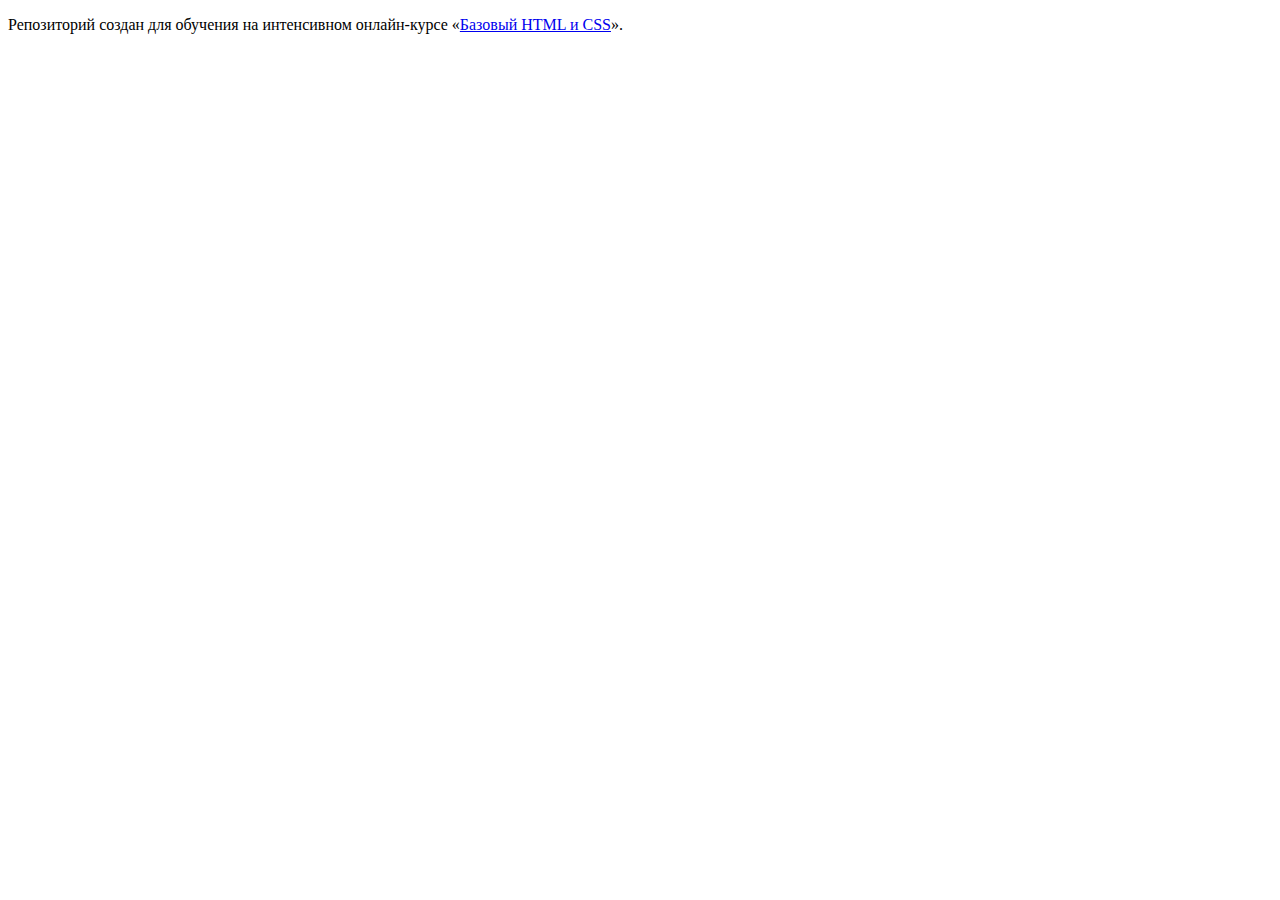
==== index.html @ 9cfe4d12 ":hatching_chick:" ====
<!DOCTYPE html>
<html lang="ru">
  <head>
    <meta charset="utf-8">
    <title>HTML Academy: Барбершоп</title>
  </head>
  <body>

    <p>Репозиторий создан для обучения на интенсивном онлайн‑курсе «<a href="https://htmlacademy.ru/intensive/htmlcss">Базовый HTML и CSS</a>».</p>

  </body>
</html>
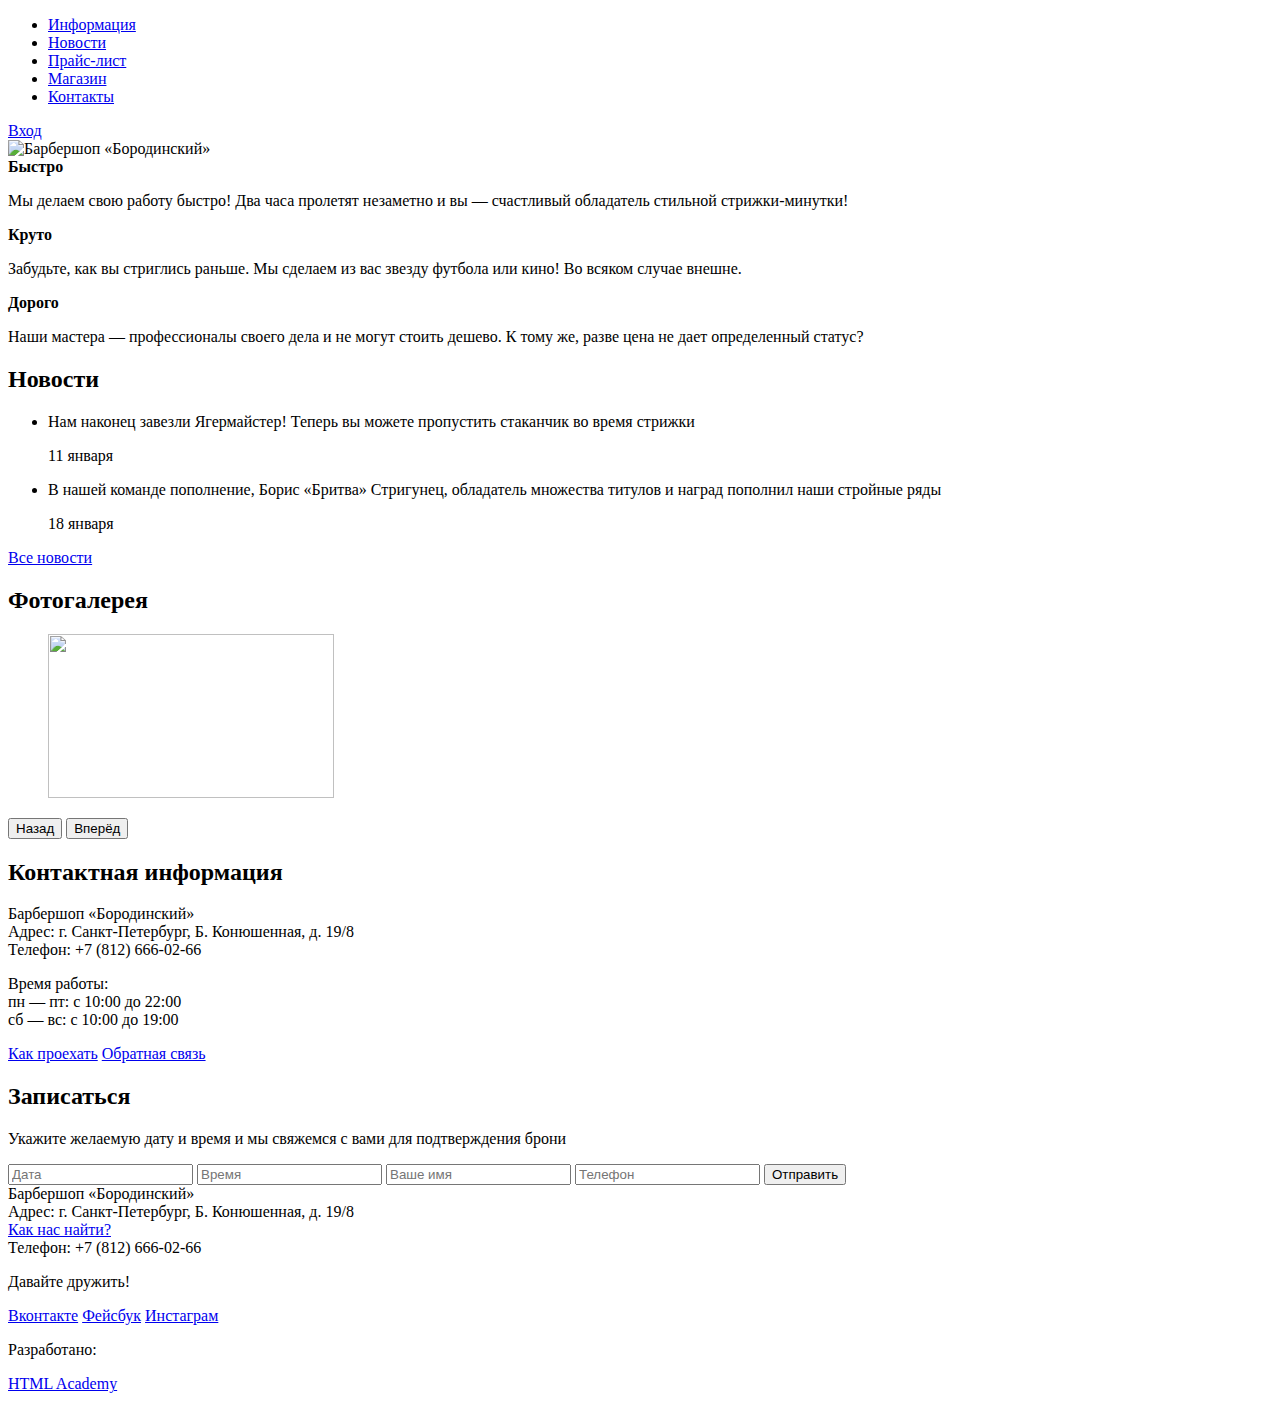
==== commit 0d9f490a: "add index.html" ====
--- a/index.html
+++ b/index.html
@@ -2,11 +2,127 @@
 <html lang="ru">
   <head>
     <meta charset="utf-8">
-    <title>HTML Academy: Барбершоп</title>
+    <title>Барбершоп «Бородинский»</title>
   </head>
   <body>
-
-    <p>Репозиторий создан для обучения на интенсивном онлайн‑курсе «<a href="https://htmlacademy.ru/intensive/htmlcss">Базовый HTML и CSS</a>».</p>
-
+    <header class="main-header">
+      <div class="container">
+        <nav class="main-navigation">
+          <ul>
+            <li>
+              <a href="#">Информация</a>
+            </li>
+            <li>
+              <a href="#">Новости</a>
+            </li>
+            <li>
+              <a href="#">Прайс-лист</a>
+            </li>
+            <li>
+              <a href="#">Магазин</a>
+            </li>
+            <li>
+              <a href="#">Контакты</a>
+            </li>
+          </ul>
+        </nav>
+        <div class="user-block">
+          <a class="login" href="#">Вход</a>
+        </div>
+      </div>
+    </header>
+    <main class="container">
+      <div class="index-logo">
+        <img src="img/index-logo.png" width="368" height="204" alt="Барбершоп «Бородинский»">
+      </div>
+      <section class="features">
+        <div class="features-item">
+          <b class="features-name">Быстро</b>
+          <p>Мы делаем свою работу быстро! Два часа пролетят незаметно и вы — счастливый обладатель стильной стрижки-минутки!</p>
+        </div>
+        <div class="features-item">
+          <b class="features-name">Круто</b>
+          <p>Забудьте, как вы стриглись раньше. Мы сделаем из вас звезду футбола или кино! Во всяком случае внешне.</p>
+        </div>
+        <div class="features-item">
+          <b class="features-name">Дорого</b>
+          <p>Наши мастера — профессионалы своего дела и не могут стоить дешево. К тому же, разве цена не дает определенный статус?</p>
+        </div>
+      </section>
+      <div class="index-content">
+        <div class="index-content-left">
+          <h2 class="index-content-title">Новости</h2>
+          <ul class="news-preview">
+            <li>
+              <p>Нам наконец завезли Ягермайстер! Теперь вы можете пропустить стаканчик во время стрижки</p>
+              <time datetime="2016-01-11">11 января</time>
+            </li>
+            <li>
+              <p>В нашей команде пополнение, Борис «Бритва» Стригунец, обладатель множества титулов и наград пополнил наши стройные ряды</p>
+              <time datetime="2016-01-18">18 января</time>
+            </li>
+          </ul>
+          <a class="btn" href="#">Все новости</a>
+        </div>
+        <div class="index-content-right">
+          <h2 class="index-content-title">Фотогалерея</h2>
+          <div class="gallery">
+            <figure class="gallery-content">
+              <img src="img/photo-1.jpg" width="286" height="164" alt="">
+            </figure>
+            <button class="btn gallery-prev" type="button">Назад</button>
+            <button class="btn gallery-next" type="button">Вперёд</button>
+          </div>
+        </div>
+      </div>
+      <div class="index-content">
+        <div class="index-content-left">
+          <h2 class="index-content-title">Контактная информация</h2>
+          <p>
+            Барбершоп «Бородинский»<br>
+            Адрес: г. Санкт-Петербург, Б. Конюшенная, д. 19/8<br>
+            Телефон: +7 (812) 666-02-66
+          </p>
+          <p>
+            Время работы:<br>
+            пн — пт: с 10:00 до 22:00<br>
+            сб — вс: с 10:00 до 19:00
+          </p>
+          <a class="btn" href="#">Как проехать</a>
+          <a class="btn" href="#">Обратная связь</a>
+        </div>
+        <div class="index-content-right">
+          <h2 class="index-content-title">Записаться</h2>
+          <p>Укажите желаемую дату и время и мы свяжемся с вами для подтверждения брони</p>
+          <form class="appointment-form" action="https://echo.htmlacademy.ru" method="post">
+            <input type="text" name="date" value="" placeholder="Дата">
+            <input type="text" name="time" value="" placeholder="Время">
+            <input type="text" name="name" value="" placeholder="Ваше имя">
+            <input type="tel" name="phone" value="" placeholder="Телефон">
+            <button class="btn" type="submit">Отправить</button>
+          </form>
+        </div>
+      </div>
+    </main>
+    <footer class="main-footer">
+      <div class="container">
+        <section class="footer-contacts">
+          Барбершоп «Бородинский»<br>
+          Адрес: г. Санкт-Петербург, Б. Конюшенная, д. 19/8<br>
+          <a href="#">Как нас найти?</a><br>
+          Телефон: +7 (812) 666-02-66
+        </section>
+        <section class="footer-social">
+          <p>Давайте дружить!</p>
+          <a class="social-btn social-btn-vk" href="#">Вконтакте</a>
+          <a class="social-btn social-btn-fb" href="#">Фейсбук</a>
+          <a class="social-btn social-btn-inst" href="#">Инстаграм</a>
+        </section>
+        <section class="footer-copyright">
+          <p>Разработано:</p>
+          <a class="btn" href="https://htmlacademy.ru">HTML Academy</a>
+        </section>
+      </div>
+    </footer>
   </body>
-</html>
+</html>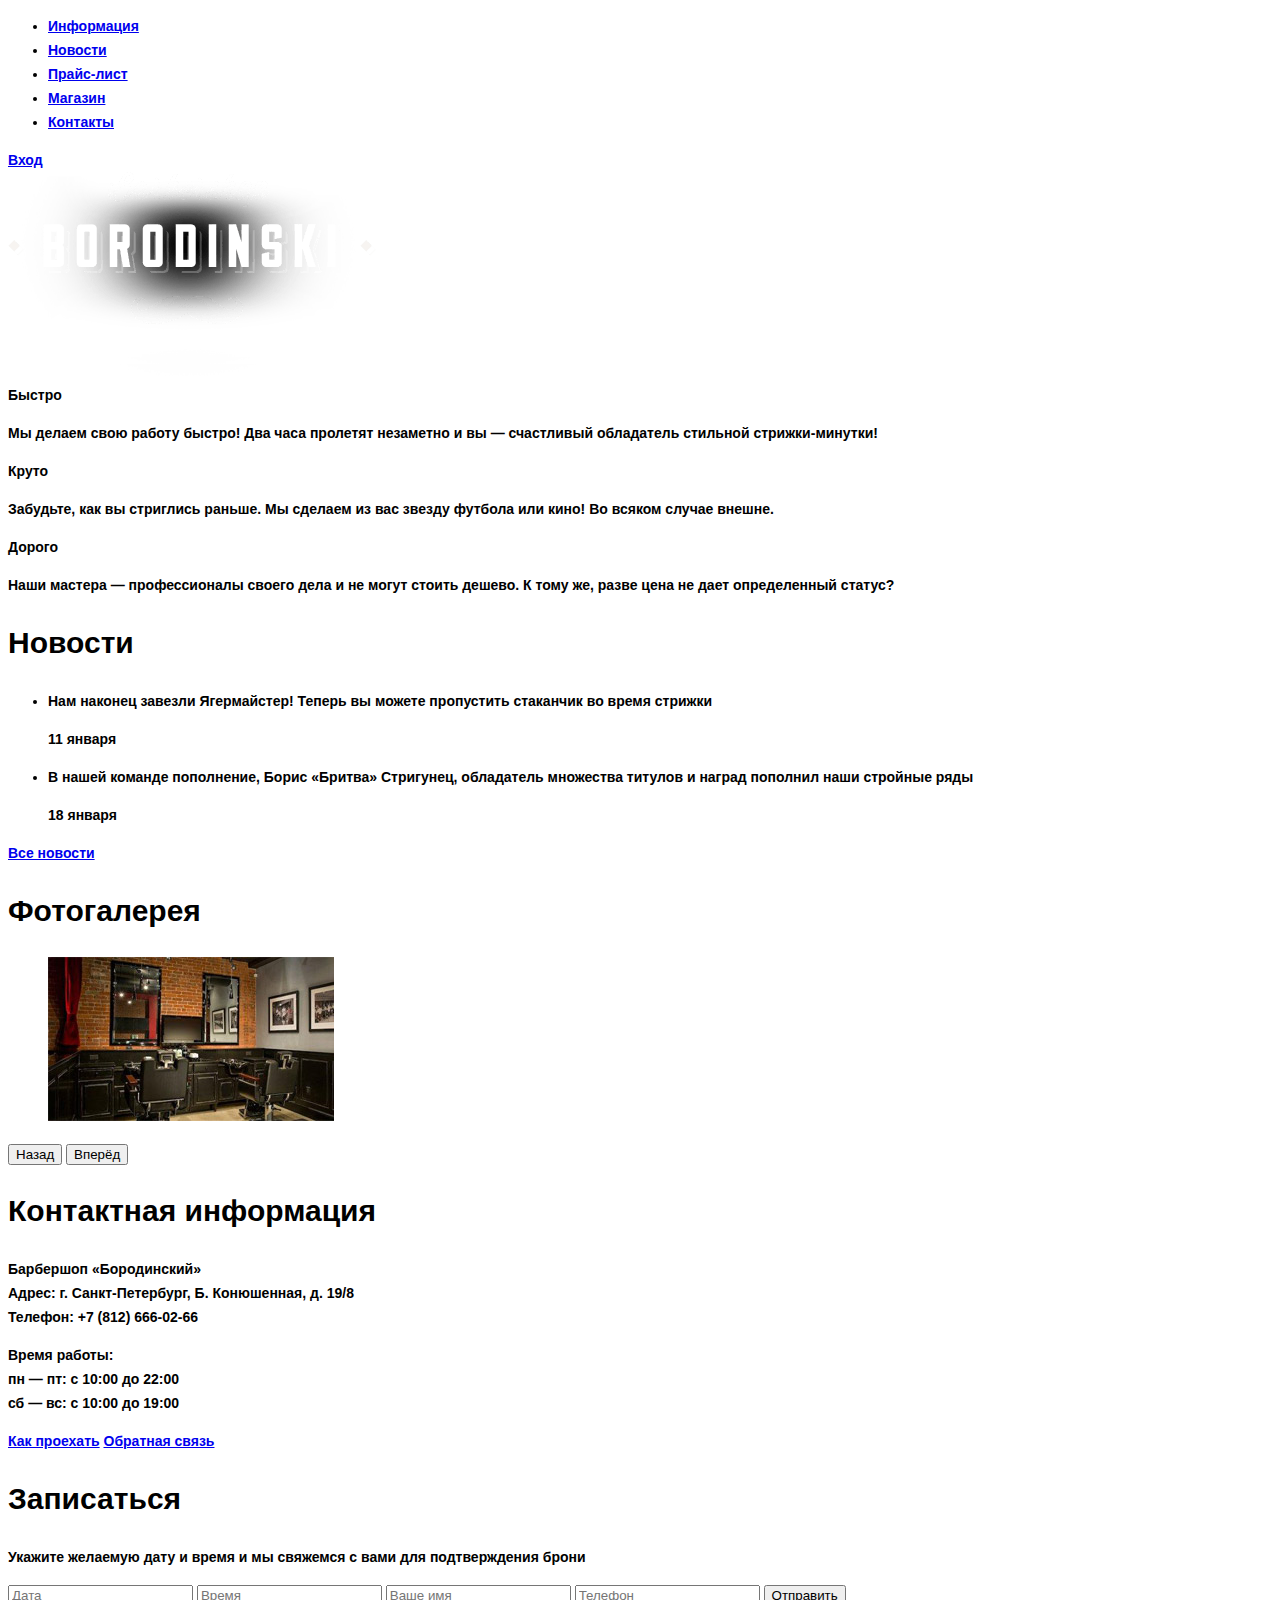
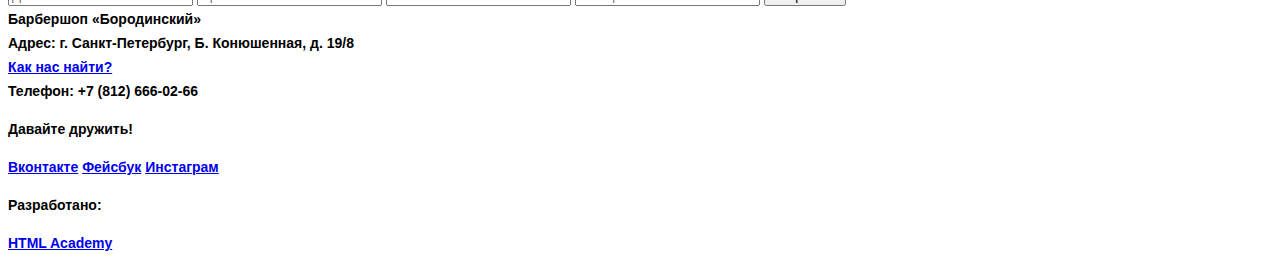
==== commit 89452156: "add imgs and simple css" ====
--- a/index.html
+++ b/index.html
@@ -3,6 +3,7 @@
   <head>
     <meta charset="utf-8">
     <title>Барбершоп «Бородинский»</title>
+    <link href="css/style.css" rel="stylesheet">
   </head>
   <body>
     <header class="main-header">
--- a/css/style.css
+++ b/css/style.css
@@ -0,0 +1,23 @@
+body {
+  color: black;
+  font-family: "Arial", sans-serif;
+  font-size: 14px;
+  font-weight: 700;
+  line-height: 24px;
+}
+
+.index-content-title {
+  color: black;
+  font-family: "Arial", sans-serif;
+  font-size: 30px;
+  font-weight: 700;
+  line-height: 42px;
+}
+
+.page-content-title {
+  font-family: "Arial", sans-serif;
+  font-size: 24px;
+  font-weight: 700;
+  line-height: 30px;
+  color: black;
+}
